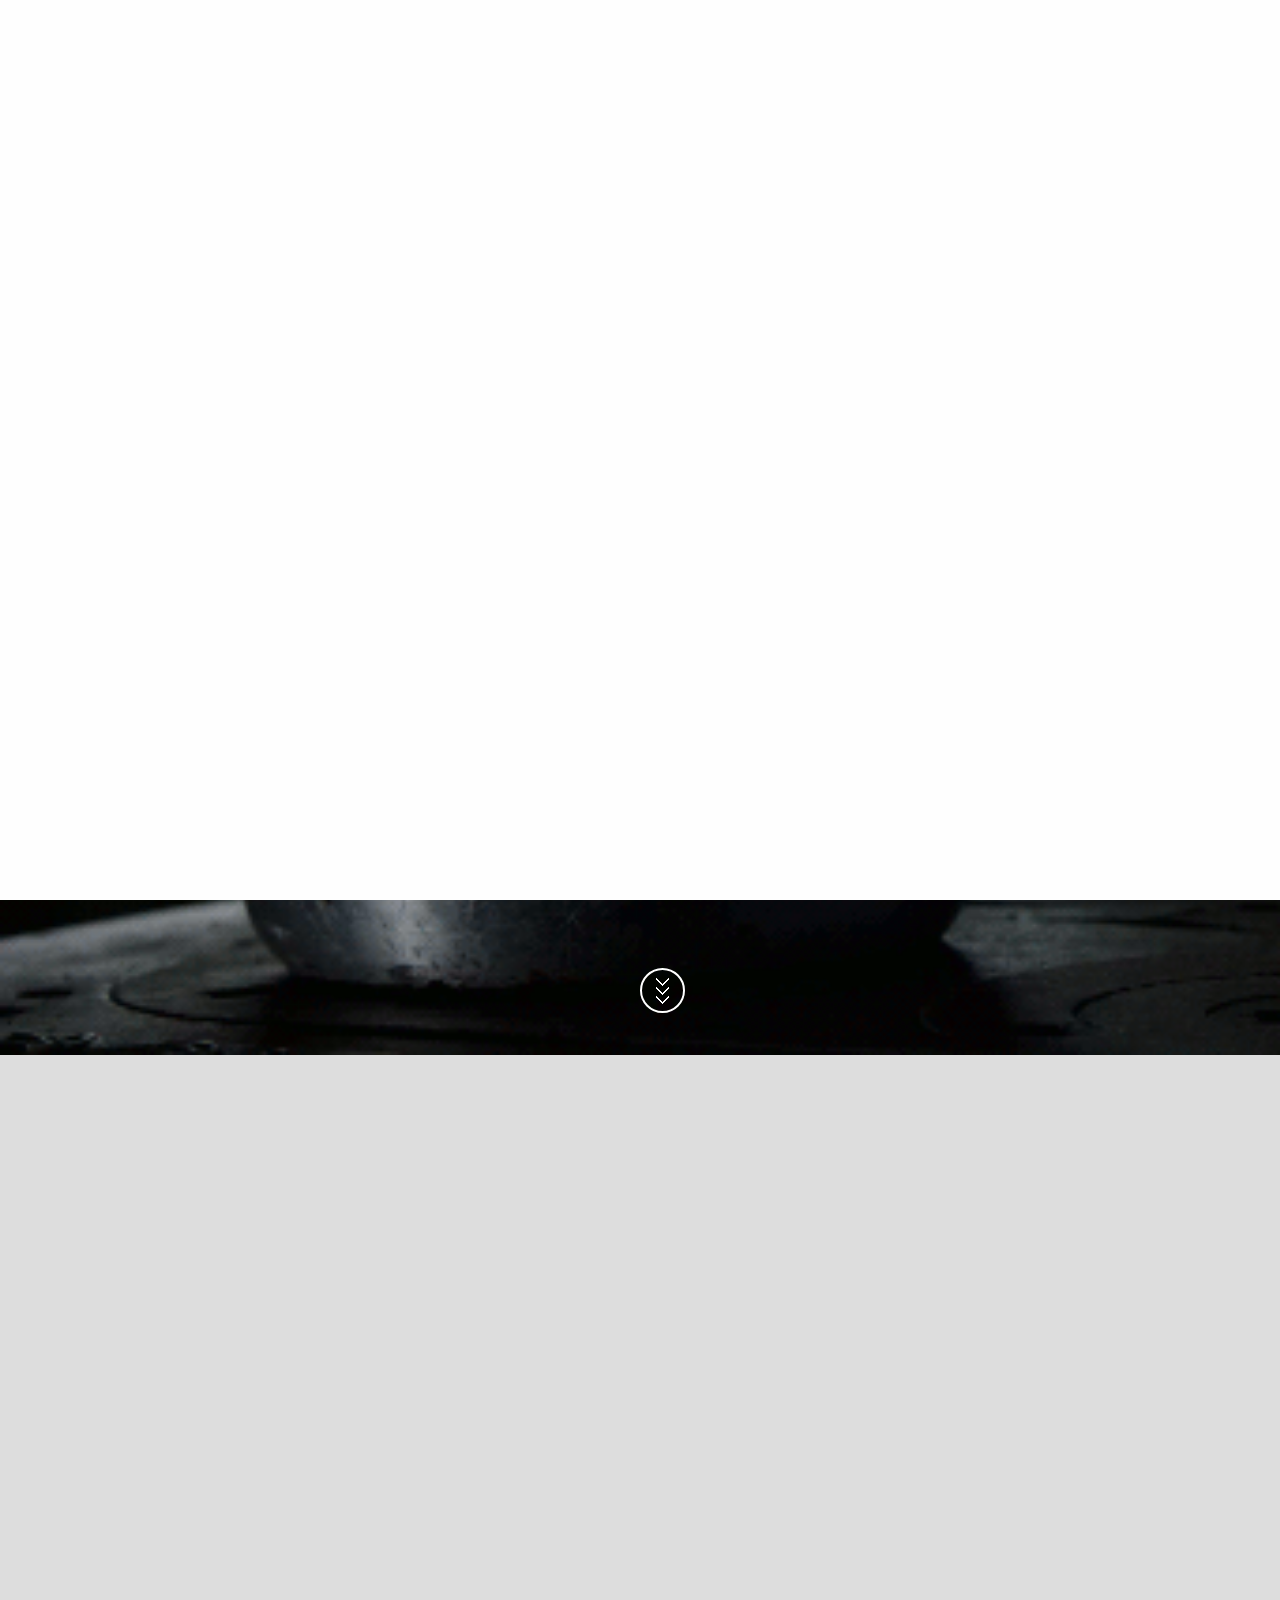
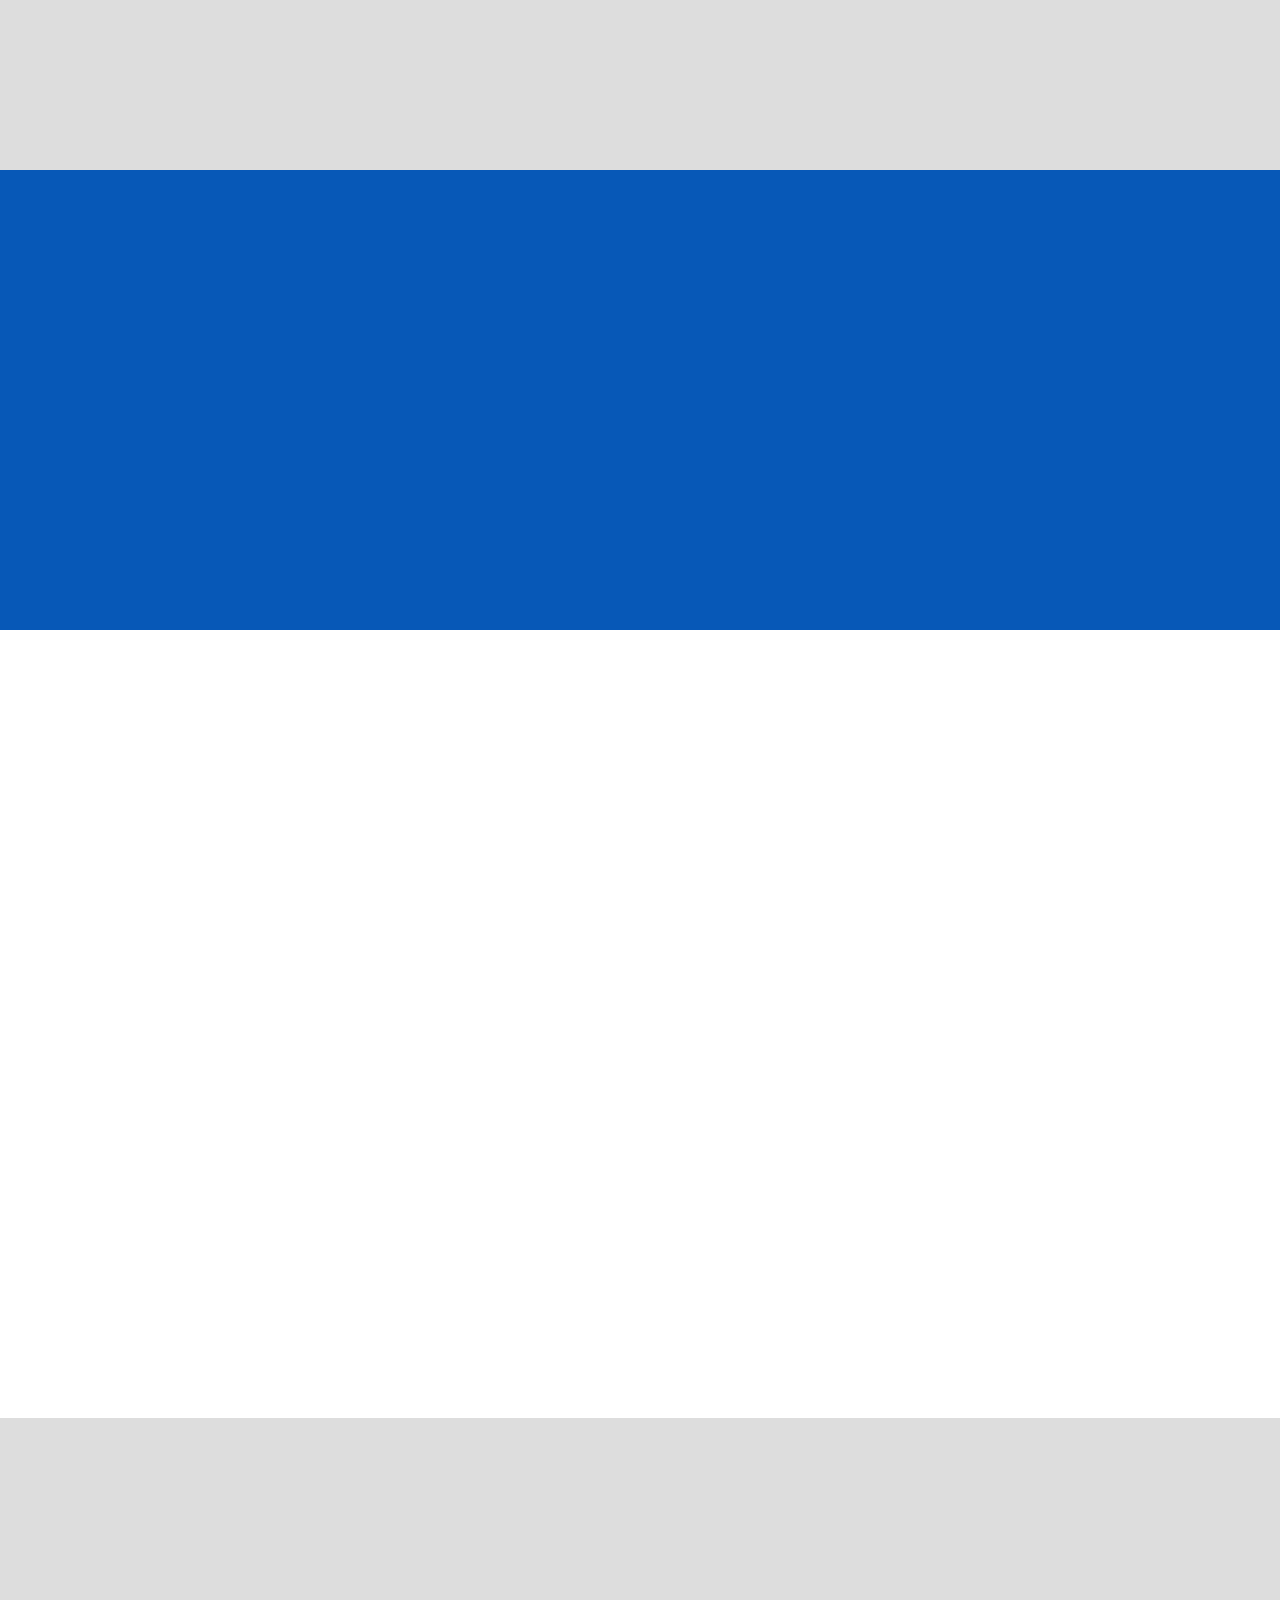
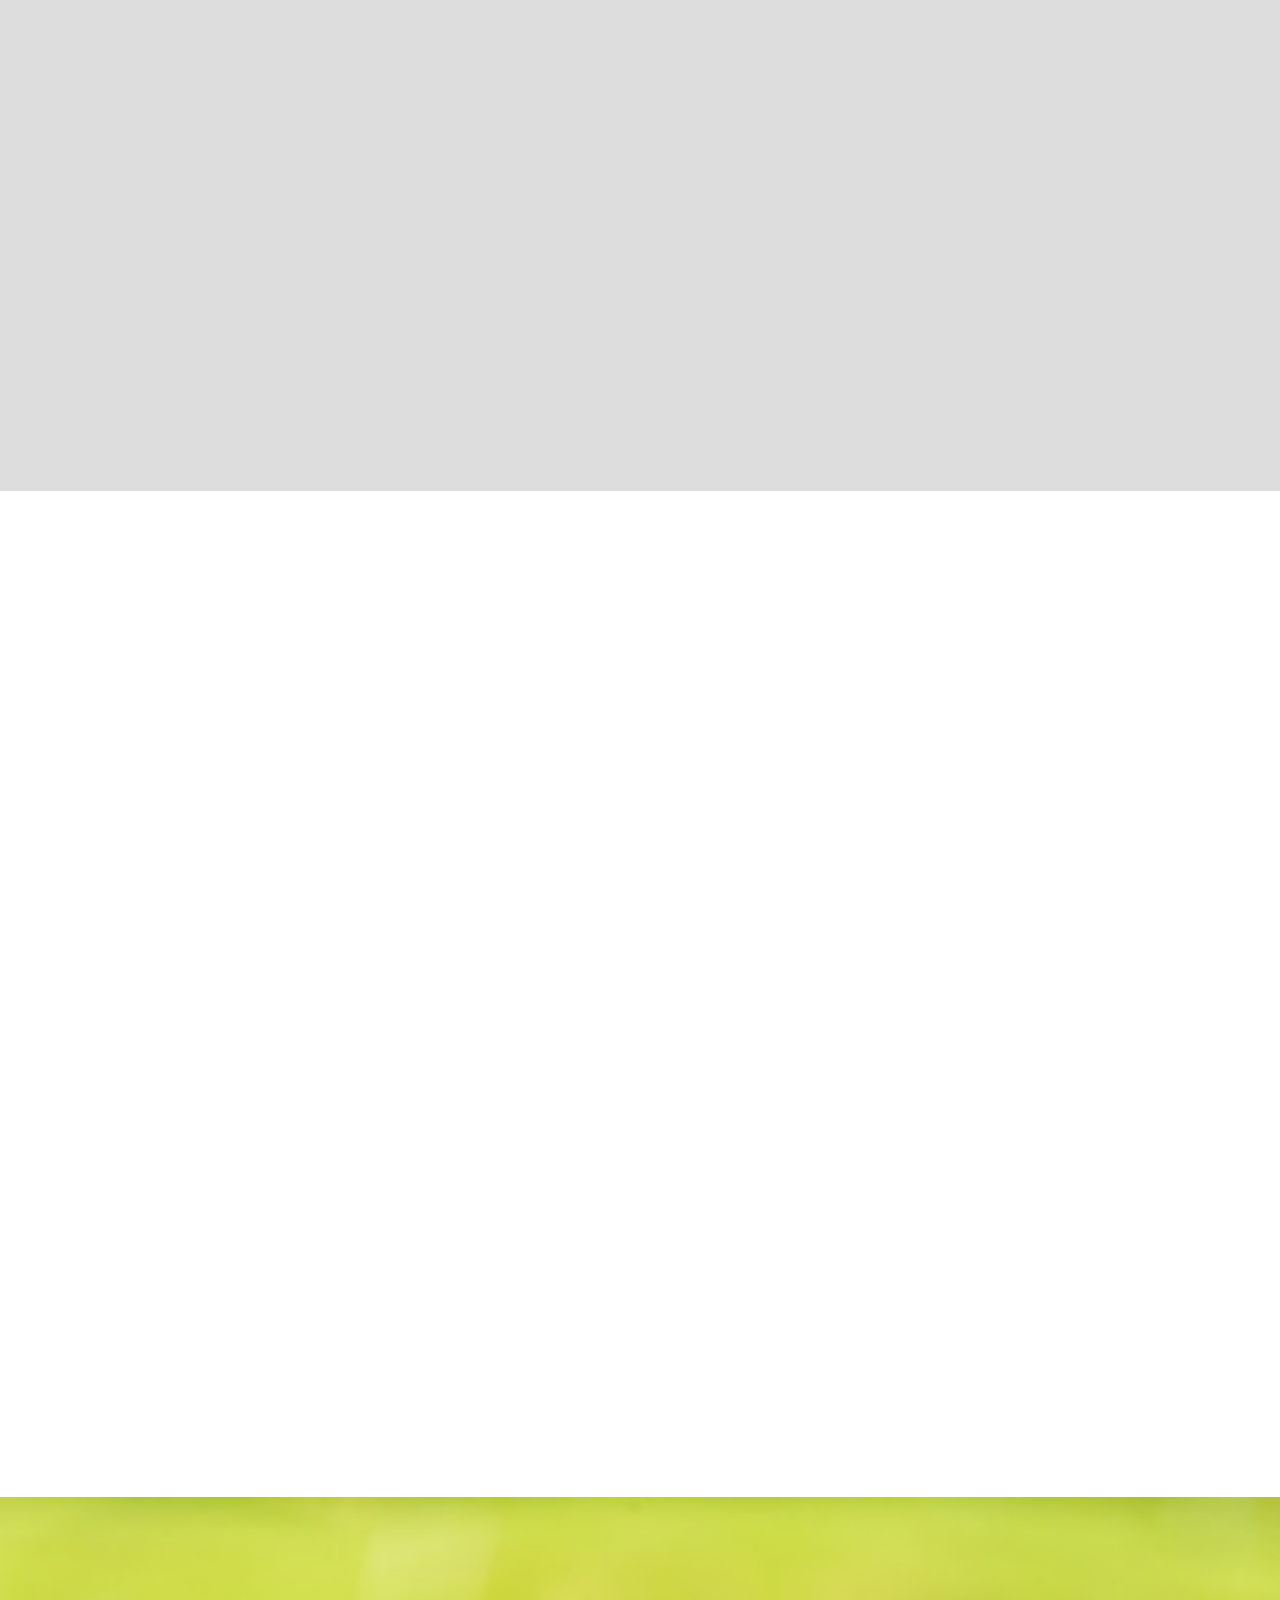
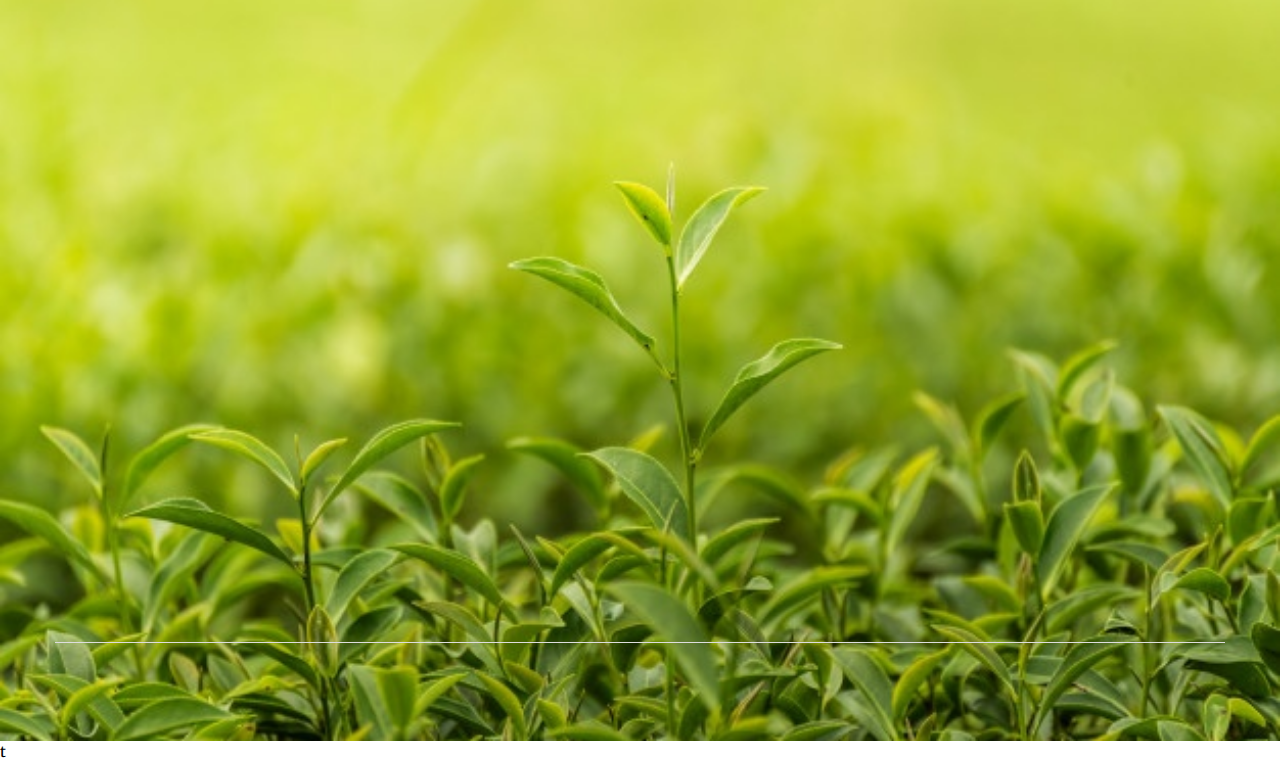
==== index.html @ e01be05b "up" ====
<!DOCTYPE HTML>
<html lang="en-US">
<head>
	<meta charset="UTF-8">
	<title>Kettly</title>
	<link rel="stylesheet" href="css/font-awesome/css/font-awesome.min.css" />
	<link href='https://fonts.googleapis.com/css?family=Merriweather:400,300,700,300italic' rel='stylesheet' type='text/css'>
	<link rel="stylesheet" href="css/bootstrap/bootstrap.min.css" />
	<link rel="stylesheet" href="css/animat/animate.min.css" />
	<link rel="stylesheet" href="css/fancybox/jquery.fancybox.css" />
	<link rel="stylesheet" href="css/nivo-lightbox/nivo-lightbox.css" />
	<link rel="stylesheet" href="css/themes/default/default.css" />
	<link rel="stylesheet" href="css/owl-carousel/owl.carousel.css" />
	<link rel="stylesheet" href="css/owl-carousel/owl.theme.css" />
	<link rel="stylesheet" href="css/owl-carousel/owl.transitions.css">
	
	<link rel="stylesheet" href="css/style.css" />
	<link rel="stylesheet" href="css/responsive.css" />
</head>
<body>


	<div class='preloader'><div class='loaded'>&nbsp;</div></div>
	<header id="home" class="header">
		<div class="main_menu_bg navbar-fixed-top wow slideInDown" data-wow-duration="1s">
			<div class="container">
				<div class="row">
					<div class="nave_menu">
					<nav class="navbar navbar-default">
					  <div class="container-fluid">
						<!-- Brand and toggle get grouped for better mobile display -->
						<div class="navbar-header">
						  <button type="button" class="navbar-toggle collapsed" data-toggle="collapse" data-target="#bs-example-navbar-collapse-1" aria-expanded="false">
							<span class="sr-only">Toggle navigation</span>
							<span class="icon-bar"></span>
							<span class="icon-bar"></span>
							<span class="icon-bar"></span>
						  </button>
						  
						</div>

						<!-- Collect the nav links, forms, and other content for toggling -->
						<div class="collapse navbar-collapse" id="bs-example-navbar-collapse-1">
						   
						  <ul class="nav navbar-nav navbar-right">
							<li class="active"><a href="#home">HOME</a></li>
							<li><a href="#features">ABOUT US</a></li>
							<li><a href="#special">QUALITY</a></li>
							<li><a href="#abouts">MEDIA</a></li>
							<li><a href="#footer">BRANCHES</a></li>
							<li><a href="#abouts">FRANCHISES</a></li>
							<li><a href="#footer">CONTACT US</a></li>
							
						  </ul>
						</div><!-- /.navbar-collapse -->
					  </div><!-- /.container-fluid -->
					</nav>
					</div>	
				</div><!--End of row -->
				
			</div><!--End of container -->
			
		</div>
	</header> <!--End of header -->
	<div id="feedback">
		<a href="marathi.html">मराठी वेबसाइट</a>
	</div>
	<section id="banner" class="banner">
		<div class="banner-logo">
				<img src="Kettly Logo Marathi-01.png" height="350px" width="400px" alt="" />
		</div>
		<div class="container">
			<div class="row">
				<div class="main_banner_area text-center">
					<div class="col-md-5 col-sm-5 col-md-offset-7 col-sm-offset-7">
						<div class="single_banner_text wow zoomIn" data-wow-duration="1s">
							
							<p>"A sip from the world"</p>
							
							<div class="separetor"></div>
						</div>
					</div>
					
					
					<div class="scrolldown">
						<a href="#special" class="scroll_btn"></a>
					</div>
				</div>
				
				
			</div>
		</div>
	</section><!-- End of Banner Section -->
		
	<section id="abouts" class="abouts sections">
		<div class="container">
			<div class="row">
				<div class="main_abouts">
					<div class="col-md-6 col-sm-6 col-xs-12">
						<div class="single_abouts wow slideInLeft" data-wow-duration="2s">
							<div class="head_title text-center">
								<h2>About us</h2>
								<div class="separetor"></div>
							</div>
							
							<p>Nori grape silver beet broccoli kombu beet greens fava bean potato quandong celery. Bunya nuts black-eyed pea prairie turnip leek lentil turnip greens parsnip.</p>
							<div class="signature_img text-right">
								<img src="images/signature.png" alt="" />
							</div>
						</div>
					</div>
					
					<div class="col-md-6 col-sm-6 col-xs-12">
						<div class="single_abouts wow slideInRight" data-wow-duration="2s">
							<img src="Kettly Logo Marathi-01.png" alt="" />
						</div>
					</div>
				</div>
			</div>
		</div>
	</section><!-- End of Abouts Section -->
	

	
	<section id="features" class="features sections">
		<div class="container">
			<div class="row">
				<div class="features_content text-center">
					<div class="col-md-4">
						<div class="sinle_features wow slideInUp" data-wow-duration="1s">
							<img src="images/icon1.png" alt="" />
							<h5>Turnip greens</h5>
							<p>Lorem ipsum dolor sit amet, consectetur adipisc Pellentesque vel enim a elit viverra elementuma. Aliquam erat volutpat. </p>
						</div>
					</div>
					<div class="col-md-4">
						<div class="sinle_features wow slideInUp" data-wow-duration="1.5s">
							<img src="images/icon1.png" alt="" />
							<h5>Turnip greens</h5>
							<p>Lorem ipsum dolor sit amet, consectetur adipisc Pellentesque vel enim a elit viverra elementuma. Aliquam erat volutpat. </p>
						</div>
					</div>
					<div class="col-md-4">
						<div class="sinle_features wow slideInUp" data-wow-duration="2s">
							<img src="images/icon1.png" alt="" />
							<h5>Turnip greens</h5>
							<p>Lorem ipsum dolor sit amet, consectetur adipisc Pellentesque vel enim a elit viverra elementuma. Aliquam erat volutpat. </p>
						</div>
					</div>
				</div>
			</div>
		</div>
	</section><!-- End of Abouts Section -->	
	
	<section id="special" class="special sections">
		<div class="container">
			<div class="row">
				<div class="head_title text-center wow slideInLeft" data-wow-duration="1.5s">
					<h2>This month specials</h2>
					<div class="separetor"></div>
				</div>
				<div class="main_special text-center wow slideInUp" data-wow-duration="3s">
					
					<div class="col-md-2 col-sm-3 col-xs-6 single_special">
						<div class="single_special_img">
							<img src="images/s1.png" alt="" />
							<div class="single_special_overlay text-center">
								<h3>Greens fava</h3>
								<div class="overlay_separetor"></div>
								<p>Lorem ipsum dolor sit Pellentesque vel enim a</p>
								<p>17$</p>
							</div>
						</div>
					</div>
					<div class="col-md-2 col-sm-3 col-xs-6 single_special">
						<div class="single_special_img">
							<img src="images/p2.jpg" alt="" />
							<div class="single_special_overlay text-center">
								<h3>Greens fava</h3>
								<div class="overlay_separetor"></div>
								<p>Lorem ipsum dolor sit Pellentesque vel enim a</p>
								<p>17$</p>
							</div>							
						</div>
					</div>
					<div class="col-md-2 col-sm-3 col-xs-6 single_special">
						<div class="single_special_img">
							<img src="images/p3.jpg" alt="" />
							<div class="single_special_overlay text-center">
								<h3>Greens fava</h3>
								<div class="overlay_separetor"></div>
								<p>Lorem ipsum dolor sit Pellentesque vel enim a</p>
								<p>17$</p>
							</div>							
						</div>
					</div>
					<div class="col-md-2 col-sm-3 col-xs-6 single_special">
						<div class="single_special_img">
							<img src="images/p4.jpg" alt="" />
							<div class="single_special_overlay text-center">
								<h3>Greens fava</h3>
								<div class="overlay_separetor"></div>
								<p>Lorem ipsum dolor sit Pellentesque vel enim a</p>
								<p>17$</p>
							</div>							
						</div>
					</div>
					<div class="col-md-2 col-sm-3 col-xs-6 single_special">
						<div class="single_special_img">
							<img src="images/p5.jpg" alt="" />
							<div class="single_special_overlay text-center">
								<h3>Greens fava</h3>
								<div class="overlay_separetor"></div>
								<p>Lorem ipsum dolor sit Pellentesque vel enim a</p>
								<p>17$</p>
							</div>							
						</div>
					</div>
					<div class="col-md-2 col-sm-3 col-xs-6 single_special">
						<div class="single_special_img">
							<img src="images/p6.jpg" alt="" />
							<div class="single_special_overlay text-center">
								<h3>Greens fava</h3>
								<div class="overlay_separetor"></div>
								<p>Lorem ipsum dolor sit Pellentesque vel enim a</p>
								<p>17$</p>
							</div>							
						</div>
					</div>
					<div class="col-md-2 col-sm-3 col-xs-6 single_special">
						<div class="single_special_img">
							<img src="images/p6.jpg" alt="" />
							<div class="single_special_overlay text-center">
								<h3>Greens fava</h3>
								<div class="overlay_separetor"></div>
								<p>Lorem ipsum dolor sit Pellentesque vel enim a</p>
								<p>17$</p>
							</div>							
						</div>
					</div>
					<div class="col-md-2 col-sm-3 col-xs-6 single_special">
						<div class="single_special_img">
							<img src="images/p5.jpg" alt="" />
							<div class="single_special_overlay text-center">
								<h3>Greens fava</h3>
								<div class="overlay_separetor"></div>
								<p>Lorem ipsum dolor sit Pellentesque vel enim a</p>
								<p>17$</p>
							</div>							
						</div>
					</div>
					<div class="col-md-2 col-sm-3 col-xs-6 single_special">
						<div class="single_special_img">
							<img src="images/p4.jpg" alt="" />
							<div class="single_special_overlay text-center">
								<h3>Greens fava</h3>
								<div class="overlay_separetor"></div>
								<p>Lorem ipsum dolor sit Pellentesque vel enim a</p>
								<p>17$</p>
							</div>							
						</div>
					</div>
					<div class="col-md-2 col-sm-3 col-xs-6 single_special">
						<div class="single_special_img">
							<img src="images/p3.jpg" alt="" />
							<div class="single_special_overlay text-center">
								<h3>Greens fava</h3>
								<div class="overlay_separetor"></div>
								<p>Lorem ipsum dolor sit Pellentesque vel enim a</p>
								<p>17$</p>
							</div>							
						</div>
					</div>
					<div class="col-md-2 col-sm-3 col-xs-6 single_special">
						<div class="single_special_img">
							<img src="images/p2.jpg" alt="" />
							<div class="single_special_overlay text-center">
								<h3>Greens fava</h3>
								<div class="overlay_separetor"></div>
								<p>Lorem ipsum dolor sit Pellentesque vel enim a</p>
								<p>17$</p>
							</div>							
						</div>
					</div>
					<div class="col-md-2 col-sm-3 col-xs-6 single_special">
						<div class="single_special_img">
							<img src="images/s1.png" alt="" />
							<div class="single_special_overlay text-center">
								<h3>Greens fava</h3>
								<div class="overlay_separetor"></div>
								<p>Lorem ipsum dolor sit Pellentesque vel enim a</p>
								<p>17$</p>
							</div>							
						</div>
					</div>
				</div>
			</div>
		</div>
	</section>


	
	
	<section id="abouts" class="abouts sections">
		<div class="container">
			<div class="row">
				<div class="main_abouts">
					<div class="col-md-6 col-sm-6 col-xs-12">
						<div class="single_abouts wow slideInLeft" data-wow-duration="2s">
							<div class="head_title text-center">
								<h2>About us</h2>
								<div class="separetor"></div>
							</div>
							
							<p>Nori grape silver beet broccoli kombu beet greens fava bean potato quandong celery. Bunya nuts black-eyed pea prairie turnip leek lentil turnip greens parsnip.</p>
							<div class="signature_img text-right">
								<img src="images/signature.png" alt="" />
							</div>
						</div>
					</div>
					
					<div class="col-md-6 col-sm-6 col-xs-12">
						<div class="single_abouts wow slideInRight" data-wow-duration="2s">
							<img src="images/abimg.png" alt="" />
						</div>
					</div>
				</div>
			</div>
		</div>
	</section><!-- End of Abouts Section -->
	
	<section id="menus" class="menus sections">
		<div class="container">
			<div class="row">
				<div class="main_menus">
					<div class="head_title text-center wow slideInDown" data-wow-duration="2s">
						<h2>Menu</h2>
						<div class="separetor"></div>
					</div>
					
					<div class="menus_top_menu text-center wow slideInDown" data-wow-duration="1.5s">
						<ul>
							<li class="active"><a href="">Starters</a></li>
							<li><a href="">Main Dishes</a></li>
							<li><a href="">Desserts</a></li>
							<li><a href="">Drinks</a></li>
						</ul>
					</div>
					
					<div class="col-md-6 col-sm-6 col-xs-12">
						<div class="single_menus wow slideInLeft" data-wow-duration="1.5s">
							<ul>
								<li> SMOKED RICOTTA TERRINE   ........................................................... 12$ <span> ricotta, shallots, cheddar, capers</span></li>
								<li> SMOKED RICOTTA TERRINE   ........................................................... 12$ <span> ricotta, shallots, cheddar, capers</span></li>
								<li> SMOKED RICOTTA TERRINE   ........................................................... 12$ <span> ricotta, shallots, cheddar, capers</span></li>
								<li> SMOKED RICOTTA TERRINE   ........................................................... 12$ <span> ricotta, shallots, cheddar, capers</span></li>
								<li> SMOKED RICOTTA TERRINE   ........................................................... 12$ <span> ricotta, shallots, cheddar, capers</span></li>
								<li> SMOKED RICOTTA TERRINE   ........................................................... 12$ <span> ricotta, shallots, cheddar, capers</span></li>
								<li> SMOKED RICOTTA TERRINE   ........................................................... 12$ <span> ricotta, shallots, cheddar, capers</span></li>
								
							</ul>
						</div>
					</div>
					
					<div class="col-md-6 col-sm-6 col-xs-12">
						<div class="single_menus wow slideInRight" data-wow-duration="1.5s">
							<ul>
								<li> SMOKED RICOTTA TERRINE   ........................................................... 12$ <span> ricotta, shallots, cheddar, capers</span></li>
								<li> SMOKED RICOTTA TERRINE   ........................................................... 12$ <span> ricotta, shallots, cheddar, capers</span></li>
								<li> SMOKED RICOTTA TERRINE   ........................................................... 12$ <span> ricotta, shallots, cheddar, capers</span></li>
								<li> SMOKED RICOTTA TERRINE   ........................................................... 12$ <span> ricotta, shallots, cheddar, capers</span></li>
								<li> SMOKED RICOTTA TERRINE   ........................................................... 12$ <span> ricotta, shallots, cheddar, capers</span></li>
								<li> SMOKED RICOTTA TERRINE   ........................................................... 12$ <span> ricotta, shallots, cheddar, capers</span></li>
								<li> SMOKED RICOTTA TERRINE   ........................................................... 12$ <span> ricotta, shallots, cheddar, capers</span></li>
								
							</ul>
						</div>
					</div>
				</div>
			</div>
		</div>
	</section>

	

	<!-- footer Section -->
	
	<footer id="footer" class="footer">
		<div class="container">
			<div class="row">
				
				<div class="col-sm-5 col-sm-offset-7 col-xs-10 col-xs-offset-2">
					<div class="contact_area wow slideInLeft" data-wow-duration="2s">
						<div class="head_title text-center">
							<h2>Contact</h2>
							<div class="separetor"></div>
						</div>
						
						<div class="main_contact_content@@@@@">
							<div class="row">
								<div class="col-sm-6">
									<div class="single_contact text-left">
										<h5>Veggie </h5>
										<span>3428 Magnolia Avenue</span> 
										<span>Hackettstown, NJ 07840</span>
									</div>
								</div>
								
								<div class="col-sm-6">
									<div class="single_contact text-left">
										<h5>Reservations</h5>
										<span>reservations@vegggie.com</span> 
										<span>+48 202-555-0114</span>
									</div>
								</div>
							</div>
							
							<div class="contact_form_area">
								<h3>Contact form</h3>
								<form action="#" id="formid">
									<div class="row">
										<div class="col-sm-6 col-xs-6">
											<div class="form-group">
												<input type="text" class="form-control" name="name" placeholder="first name">
											</div>
										</div>

										<div class="col-sm-6 col-xs-6">
											<div class="form-group">
												<input type="email" class="form-control" name="email" placeholder="Email">
											</div>
										</div>
									</div>
									
									<div class="row">
										<div class="col-sm-12">
											<div class="form-group">
												<textarea class="form-control" name="message" rows="3" placeholder="Message"></textarea>
											</div>
											
											
										</div>

										<div class="form_btn_area text-center">
											<a href="" class="btn">Send</a>
										</div>
									</div>
								</form>	
							</div>
							
						</div>
						
					</div>
				</div>
			</div>
			
			
			<div class="row">
				<div class="copyright_text_area">
					<div class="col-md-6 col-sm-6 col-xs-12">
						<div class="single_footer text-right wow zoomIn" data-wow-duration="2s">
							<p>Made by <i class=""></i><a href="">Socio Maniacs</a>2019. All Rights Reserved</p>
						</div>
					</div>
					<div class="col-md-6 col-sm-6 col-xs-12">
						<div class="single_footer text-right">
							
							<div class="footer_socail wow zoomIn" data-wow-duration="1.5s">
								<a href=""><i class="fa fa-facebook"></i></a>
								<a href=""><i class="fa fa-linkedin"></i></a>
							</div>
						</div>
					</div>
				</div>
			</div>
		</div>
	</footer>
	


	<!-- STRAT SCROLL TO TOP -->
	
	<div class="scrollup">
		<a href="#"><i class="fa fa-chevron-up"></i></a>
	</div>
	
	
	
	
	

	<script type="text/javascript" src="js/jquery/jquery.js"></script>
	
	<script type="text/javascript" src="js/script.js"></script>
	
	<script type="text/javascript" src="js/bootstrap/bootstrap.min.js"></script>
	
	<script type="text/javascript" src="js/fancybox/jquery.fancybox.pack.js"></script>
	
	<script type="text/javascript" src="js/nivo-lightbox/nivo-lightbox.min.js"></script>
	
	<script type="text/javascript" src="js/owl-carousel/owl.carousel.min.js"></script>
	
	
	
	<script type="text/javascript" src="js/jquery-easing/jquery.easing.1.3.js"></script>
	<script type="text/javascript" src="js/wow/wow.min.js"></script>
t
</body>
</html>
---- css/themes/default/default.css ----
/*
 * Nivo Lightbox Default Theme v1.0
 * http://dev7studios.com/nivo-lightbox
 *
 * Copyright 2013, Dev7studios
 * Free to use and abuse under the MIT license.
 * http://www.opensource.org/licenses/mit-license.php
 */
 
.nivo-lightbox-theme-default.nivo-lightbox-overlay { 
	background: #666;
	background: rgba(0,0,0,0.6); 
}
.nivo-lightbox-theme-default .nivo-lightbox-content.nivo-lightbox-loading { background: url(loading.gif) no-repeat 50% 50%; }

.nivo-lightbox-theme-default .nivo-lightbox-nav {
	top: 10%;
	width: 8%;
	height: 80%;
	text-indent: -9999px;
	background-repeat: no-repeat;
	background-position: 50% 50%;
	opacity: 0.5;
}
.nivo-lightbox-theme-default .nivo-lightbox-nav:hover { 
	opacity: 1; 
	background-color: rgba(0,0,0,0.5);
}
.nivo-lightbox-theme-default .nivo-lightbox-prev { 
	background-image: url(prev.png); 
	border-radius: 0 3px 3px 0;
}
.nivo-lightbox-theme-default .nivo-lightbox-next { 
	background-image: url(next.png); 
	border-radius: 3px 0 0 3px;
}

.nivo-lightbox-theme-default .nivo-lightbox-close {
	display: block;
	background: url(close.png) no-repeat 5px 5px;
	width: 16px;
	height: 16px;
	text-indent: -9999px;
	padding: 5px;
	opacity: 0.5;
}
.nivo-lightbox-theme-default .nivo-lightbox-close:hover { opacity: 1; }

.nivo-lightbox-theme-default .nivo-lightbox-title-wrap { bottom: -7%; }
.nivo-lightbox-theme-default .nivo-lightbox-title {
	font: 14px/20px 'Helvetica Neue', Helvetica, Arial, sans-serif;
	font-style: normal;
	font-weight: normal;
	background: #000;
	color: #fff;
	padding: 7px 15px;
	border-radius: 30px;
}

.nivo-lightbox-theme-default .nivo-lightbox-image img {
	background: #fff;
	-webkit-box-shadow: 0px 1px 1px rgba(0,0,0,0.4);
	   -moz-box-shadow: 0px 1px 1px rgba(0,0,0,0.4);
	        box-shadow: 0px 1px 1px rgba(0,0,0,0.4);
}
.nivo-lightbox-theme-default .nivo-lightbox-ajax,
.nivo-lightbox-theme-default .nivo-lightbox-inline {
	background: #fff;
	padding: 40px;
	-webkit-box-shadow: 0px 1px 1px rgba(0,0,0,0.4);
	   -moz-box-shadow: 0px 1px 1px rgba(0,0,0,0.4);
	        box-shadow: 0px 1px 1px rgba(0,0,0,0.4);
}

@media (-webkit-min-device-pixel-ratio: 1.3),
       (-o-min-device-pixel-ratio: 2.6/2),
       (min--moz-device-pixel-ratio: 1.3),
       (min-device-pixel-ratio: 1.3),
       (min-resolution: 1.3dppx) {

	.nivo-lightbox-theme-default .nivo-lightbox-content.nivo-lightbox-loading { 
		background-image: url(loading@2x.gif); 
		background-size: 32px 32px;
	}
	.nivo-lightbox-theme-default .nivo-lightbox-prev { 
		background-image: url(prev@2x.png); 
		background-size: 48px 48px;
	}
	.nivo-lightbox-theme-default .nivo-lightbox-next { 
		background-image: url(next@2x.png); 
		background-size: 48px 48px;
	}
	.nivo-lightbox-theme-default .nivo-lightbox-close { 
		background-image: url(close@2x.png); 
		background-size: 16px 16px;
	}
	
}
---- css/style.css ----
/*
Author: Bootstrapthemes
Author URI: http://bootstrapthemes.co
*/
/* ==========================================================================
   Author's custom styles
   ========================================================================== */



body {
	color: #000000;
	-webkit-font-smoothing: antialiased;
	width: 100%;
	font-size:15px;
	font-family: 'Merriweather', serif;	
	
}


/*==========================================
PRE LOADER 
==========================================*/

.preloader {
    position: fixed;
    top: 0;
    left: 0;
    right: 0;
    bottom: 0;
    background-color: #fefefe;
    z-index: 99999;
    height: 100%;
    width: 100%;
    overflow: hidden !important;
}

.loaded {
    width: 60px;
    height: 60px;
    position: absolute;
    left: 50%;
    top: 50%;
    background-image: url(../images/preloading.gif);
    background-repeat: no-repeat;
    background-position: center;
    -moz-background-size: cover;
    background-size: cover;
    margin: -20px 0 0 -20px;
}
.top-margin {
	margin-top: 96px;
}
.bottom-margin {
	margin-bottom: 96px;
}
img{max-width:100%;}
textarea,
input[type="text"],
input[type="password"],
input[type="datetime"],
input[type="datetime-local"],
input[type="date"],
input[type="month"],
input[type="time"],
input[type="week"],
input[type="number"],
input[type="email"],
input[type="url"],
input[type="search"],
input[type="tel"],
input[type="color"],
.uneditable-input {
  outline: none;
}
.form-control {
	border: 0px solid transparent;
	font-size: 16px;
	font-family: 'Merriweather', serif;	
	height: 45px;
	border-bottom:1px solid #ddd;
	background-color: rgba(255, 255, 255, 0);
	border-radius:0;
	-webkit-box-shadow:0;
	box-shadow:inset 0 0px 0px rgba(0,0,0,0.075);
}
.form-control:focus {
	border-color: #f9ce12;
	outline: 0;
	-webkit-box-shadow: none;
	box-shadow: none;
}
p {
	font: normal 16px "Myriad Pro", arial, sans-serif;
}

h1,h2,h3,h4,h5,h6 { color: #767676;}

h1 {
	font-size: 48px;
	line-height: 50px;
	font-weight: 600;
	font-family: 'Merriweather', serif;
	text-transform: uppercase;
}

h2 {
	font-size: 40px;
	line-height: 38px;
	font-weight: 600;
	font-family: 'Merriweather', serif;
	margin: 0;
}

h3 {
	font-size: 30px;
	line-height: 32px;
	font-weight: 600;
	font-family: "Myriad Pro" , sans-serif;
	text-transform: uppercase;
	margin: 0;
}


h4 {
	font-size: 24px;
	line-height: 26px;
	font-weight: 600;
	font-family: "Myriad Pro" , sans-serif;
	text-transform: uppercase;
	}

h5 {
	font-size: 20px;
	line-height: 22px;
	font-weight: 600;
	font-family: "Myriad Pro" , sans-serif;
	text-transform: uppercase;
	margin: 0;
	text-decoration: none;
}

h6 {
	font-size: 18px;
	line-height: 20px;
	font-weight: 600;
	font-family: "Myriad Pro" , sans-serif;
	text-transform: uppercase;
	margin: 0;
	text-decoration: none;
}
ul{
	margin:0;
	padding:0;
	list-style:none;
}

a:hover{
	text-decoration:none;
}
.btn {
	border: 1px solid #3c3c3c;
	display: inline-block;
	min-width: 100px;
	padding: .9em;
	height: 50px;
	text-align: center;
	color: #3c3c3c;
	font-style: normal;
	letter-spacing: 1px;
	margin: 0;
	font-size: 16px;
	font-weight: 300;
	border-radius:0;
	margin-top:30px;
}
.btn:hover {
	background-color: transparent;
	color: #000;
	text-decoration: none;
}

.pink-btn {
	background: #e0356e;
	border: none;
	margin-left: 10px;
}

.pink-btn:hover {

	background-color: #f79b23;
	color: #fff;
	text-decoration: none;
}
.sections {
    padding-top: 80px;
    padding-bottom: 80px;
    position: relative;
    overflow: hidden;
	
}
.separetor{
	background:url(../images/spr.png) no-repeat center center;
	overflow:hidden;
	padding:20px 0px 30px 0px;
}
.scrolldown {
	padding-top: 24px;
}

.banner .scroll_btn {
	background: url(../images/scroll.gif) 50% 50% no-repeat rgba(215, 181 ,94, 0);
	border: 2px solid #fff;
	border-radius: 50%;
	-moz-border-radius: 50%;
	-webkit-border-radius: 50%;
	display: block;
	height: 45px;
	margin: 42px auto;
	-webkit-transition: all 500ms ease-in-out 0s;
	-moz-transition: all 500ms ease-in-out 0s;
	-ms-transition: all 500ms ease-in-out 0s;
	-0-transition: all 500ms ease-in-out 0s;
	transition: all 500ms ease-in-out 0s;
	width: 45px;
	position:absolute;
	left:50%;
	bottom:0;
}

.banner .scroll_btn:hover {
	background: url(../images/scroll.gif) 50% 50% no-repeat #f3c30f;
	opacity: .85;
	-moz-opacity: .85;
	-o-opacity: .85;
	-webkit-opacity: .85;
	transform: scale(1.1);
	-webkit-transform: scale(1.1);
	-moz-transform: scale(1.1);
	-o-transform: scale(1.1);

}



/* navbar section */
.menu-scroll {
    padding-top: 0px;
    padding-bottom: 0px;
    position: fixed;
    top: 0; 
	left: 0; 
	right: 0; 
	z-index: 300;
    box-shadow: 0 6px 12px rgba(0, 0, 0, .175);
    -webkit-box-shadow: 0 6px 12px rgba(0, 0, 0, .175);
    background-color: #fff;
	height:80px;
	
}
.main_menu_bg{
	margin-top:0px;
	background-color: rgba(0, 0, 0, 0.76)
}
.main_menu_bg .navbar-default {
    background-color: transparent; 
    border-color: transparent; 
	transition:.6s;
}
.container-fluid {
    margin-top: 20px;
}
.navbar-default .navbar-nav>li>a:hover, .navbar-default .navbar-nav>li>a:focus{
	color:#3c3c3c;
}
.main_menu_bg .navbar {
    margin-bottom:0px;
}
.main_menu_bg .navbar-default .navbar-nav>.active>a{
	border:1px solid transparent;
}
.main_menu_bg .navbar-default .navbar-nav>.active>a, .navbar-default .navbar-nav>.active>a:hover, .navbar-default .navbar-nav>.active>a:focus{
	color:#3c3c3c;
	background-color:transparent;
	border:1px solid #666;
	text-transform:uppercase;
}

.main_menu_bg .navbar-nav>li>a{
	padding-top:10px;
	padding-bottom:10px;
	font-size: 80%;
	color: rgb(255, 255, 255);
	
}

.main_menu_bg .navbar-default .navbar-nav>.active>a, .navbar-default .navbar-nav>.active>a:hover, .navbar-default .navbar-nav>.active>a:focus {
    color: #2844e4;
    background-color: transparent;
    border: 1px solid rgb(255, 255, 255);
    text-transform: uppercase;
}
.main_menu_bg .navbar-default .navbar-nav>.active>a {
    border: 1px solid transparent;
}

/* Banner section */

.banner{
	background:url(ketly.gif) no-repeat;
	position:relative;
	background-size:cover;
	color: rgb(255, 255, 255) !important;
}
.banner p {
color: rgb(255, 255, 255) !important ;
}
.main_banner_area{
	padding:300px 0px;
	overflow:hidden;
}

.single_banner_text p{
	font-size:40px;
	color:#3c3c3c;
}




/* features section */
.features{
	background:#0758b7;
}

.sinle_features{
	margin:50px 0px;
}

.sinle_features img{
	margin-bottom:25px;
}
.sinle_features h5{
	margin-bottom:20px;
	color:#ffffff;
	font-weight:700;
	font-size:18px;
}
.sinle_features p{
	color:#ffffff;
	font-weight:300;
	font-size:16px;
}

/* Special Section */
.special{}

.main_special{
    padding-bottom: 100px;
    overflow: hidden;	
}

.single_special{
	padding:0;
	
}
.single_special_img{
	position:relative;
}
.single_special_img:hover .single_special_overlay{
	opacity:1;
}

.single_special_overlay{
	background:rgba(221, 221, 221, 0.8);
	padding:20px 10px;
	position:absolute;
	top:0;
	left:0;
	width:100%;
	height:100%;
	transition:.6s;
	opacity:0;
}
.overlay_separetor {
    border-bottom: 2px solid #666;
    padding-bottom: 10px;
    width: 50%;
    margin: 0 auto;
}
.single_special_overlay h3{
	color:#666;
	font-size:18px;
}
.single_special_overlay p{
	color:#666;
	font-size:16px;
	font-weight:300;
	margin-top:20px;
}


/* Abouts Section */
.head_title{
	padding-bottom:50px;
}
.abouts{
	background:#ddd;
}

.single_abouts p{
	font-size:30px;
	font-weight:300;
	text-align:center;
	font-family: 'Merriweather', serif;
}
.signature_img{}


/* Menus Section */
.main_menus{
	overflow:hidden;
}
.menus_top_menu{
	margin-bottom:50px;
}
.menus_top_menu li{
	display:inline-block;
}
.menus_top_menu a{
	border:1px solid transparent;
	color:#3c3c3c;
	padding:5px 10px;
	display:block;
	transition:.6s;
}
.menus_top_menu a:hover{
	border:1px solid #b1b1b1;
	color:#000;
	padding:5px 10px;
	display:block;	
}

.single_menus{
	padding-bottom:60px;
}
.single_menus ul li{
	margin-bottom: 35px;
	font-size:18px;
	font-weight:300;
}
.single_menus ul li span{
	font-size:14px;
	font-style:italic;
	font-weight:300;
	display:block;
}


/* Contact Section */

.main_contact_content{
	
}
.single_contact{
    margin-bottom: 80px;
	margin-left:10px;
}
.single_contact h5{
	margin-bottom:10px;
}
.single_contact span{
	display:block;
}

.contact_form_area ::placeholder{
	color: rgb(252, 252, 252) !important;
}

.contact_form_area h3{
	font-size:18px;
	text-transform:uppercase;
	padding:12px;
	margin-bottom:20px;
	color: #fff;
}
.form_btn_area{
	color: #fff;
	
}
.form_btn_area text-center {
	color: #fff !important;
}
.btn {
    border: 1px solid #ffffff !important;
    display: inline-block;
    min-width: 100px;
    padding: .9em;
    height: 50px;
    text-align: center;
    color: #ffffff !important;
    font-style: normal;
    letter-spacing: 1px;
    margin: 0;
    font-size: 16px;
    font-weight: 300;
    border-radius: 0;
    margin-top: 30px;
}
.main_contact_content {
	color: #fff !important;
}

/* footer section */
.footer{
	background:url(leaf-green-tea-farm-morning_39704-2407.jpg) no-repeat center top;
	background-size:cover;
	padding-top:80px;
	color: 
}

.copyright_text_area{
    display: block;
    padding: 40px 0px 20px 0px;
    overflow: hidden;
    width: 100%;
    border-top: 1px solid #ddd;
    margin-top: 60px;
}
.single_footer p{
	padding:5px;
}
.single_footer p i{
	color:#ff0000;
	padding:0px 10px;
}
.single_footer p a {
	color:rgb(255, 255, 255);
	padding:0px 10px;
}

.single_footer .footer_socail a{
	border:1px solid rgb(255, 255, 255);
	padding:5px;
	font-size:20px;
	width:30px;
	height:30px;
	display:inline-block;
	color:rgb(255, 255, 255);
	line-height:20px;
	text-align:center;
}
.single_footer .footer_socail a:hover{
	color:#ffffff;
	border-color:#ffffff;
	
}


/* scrollup */

.scrollup{
	width: 30px;
	height: 30px;
	border-radius: 15px;
	opacity: .3;
	position: fixed;
	bottom: 20px;
	right: 25px;
	color: #fff;
	cursor: pointer;
	background-color: #000;
	z-index: 1000;
	transition: opacity .5s, background-color .5s;
	-moz-transition: opacity .5s, background-color .5s;
	-webkit-transition: opacity .5s, background-color .5s;
}

.scrollup:hover {
	background: #000;
	opacity: 1;
}

.scrollup i {
	font-size: 13px;
	position: absolute;
	opacity: 1;
	color: #fff;
	left: 50%;
	top: 50%;
	margin-top: -7px;
	margin-left: -6px;
	text-decoration: none;

}
#feedback {
	height: 0px;
	width: 85px;
	position: fixed;
	right: 0;
	top: 50%;
	z-index: 1000;
	transform: rotate(-90deg);
	-webkit-transform: rotate(-90deg);
	-moz-transform: rotate(-90deg);
	-o-transform: rotate(-90deg);
	filter: progid:DXImageTransform.Microsoft.BasicImage(rotation=3);
}
#feedback a {
	display: block;
	background:rgb(60, 57, 236);
	height: 52px;
	padding-top: 10px;
	width: 155px;
	text-align: center;
	color: #fff;
	font-family: Arial, sans-serif;
	font-size: 14px;
	font-weight: bold;
	text-decoration: none;
}
#feedback a:hover {
	background:#00495d;
}
---- css/responsive.css ----
/* responsive css*/

@media (min-width:992px) and (max-width:1199px) {



	
	
	
}

/* Tabe Screen Media */

@media (min-width: 769px) and (max-width: 991px){


.sinle_features {
    padding: 50px 0px;
	width: 60%;
	margin:0 auto;
}

	
	
}

/* Mobile Phone Screen Media */

@media (max-width: 768px){
	
.single_special_img img{
	width:100%;
}

.single_contact{
	text-align:center;
	color:#3c3c3c;
}
.contact_form_area{
	color:#3c3c3c;
}
.contact_form_area h3{
	text-align:center;
	margin-bottom:0;
	color:#3c3c3c;
}
.form-control {
    border: 0px solid transparent;
    font-size: 16px;
    font-family: 'Merriweather', serif;
    height: 45px;
    border-bottom: 1px solid #ddd;
    background-color: rgba(255, 255, 255, 0);
    border-radius: 0;
    -webkit-box-shadow: 0;
    box-shadow: inset 0 0px 0px rgba(0,0,0,0.075);
}


.single_contact {
    margin-bottom: 40px;
    margin-left: 10px;
}
.single_contact h5{
	color:#3c3c3c;
}

.single_footer{
	text-align:center;
}

		
}

/* Mobile Phone Screen Media */

@media screen (min-width: 320px) and (max-width: 480px){
	

.main_contact_content .form-control {
    height: 45px;
	display:inline-block;
}


		
}
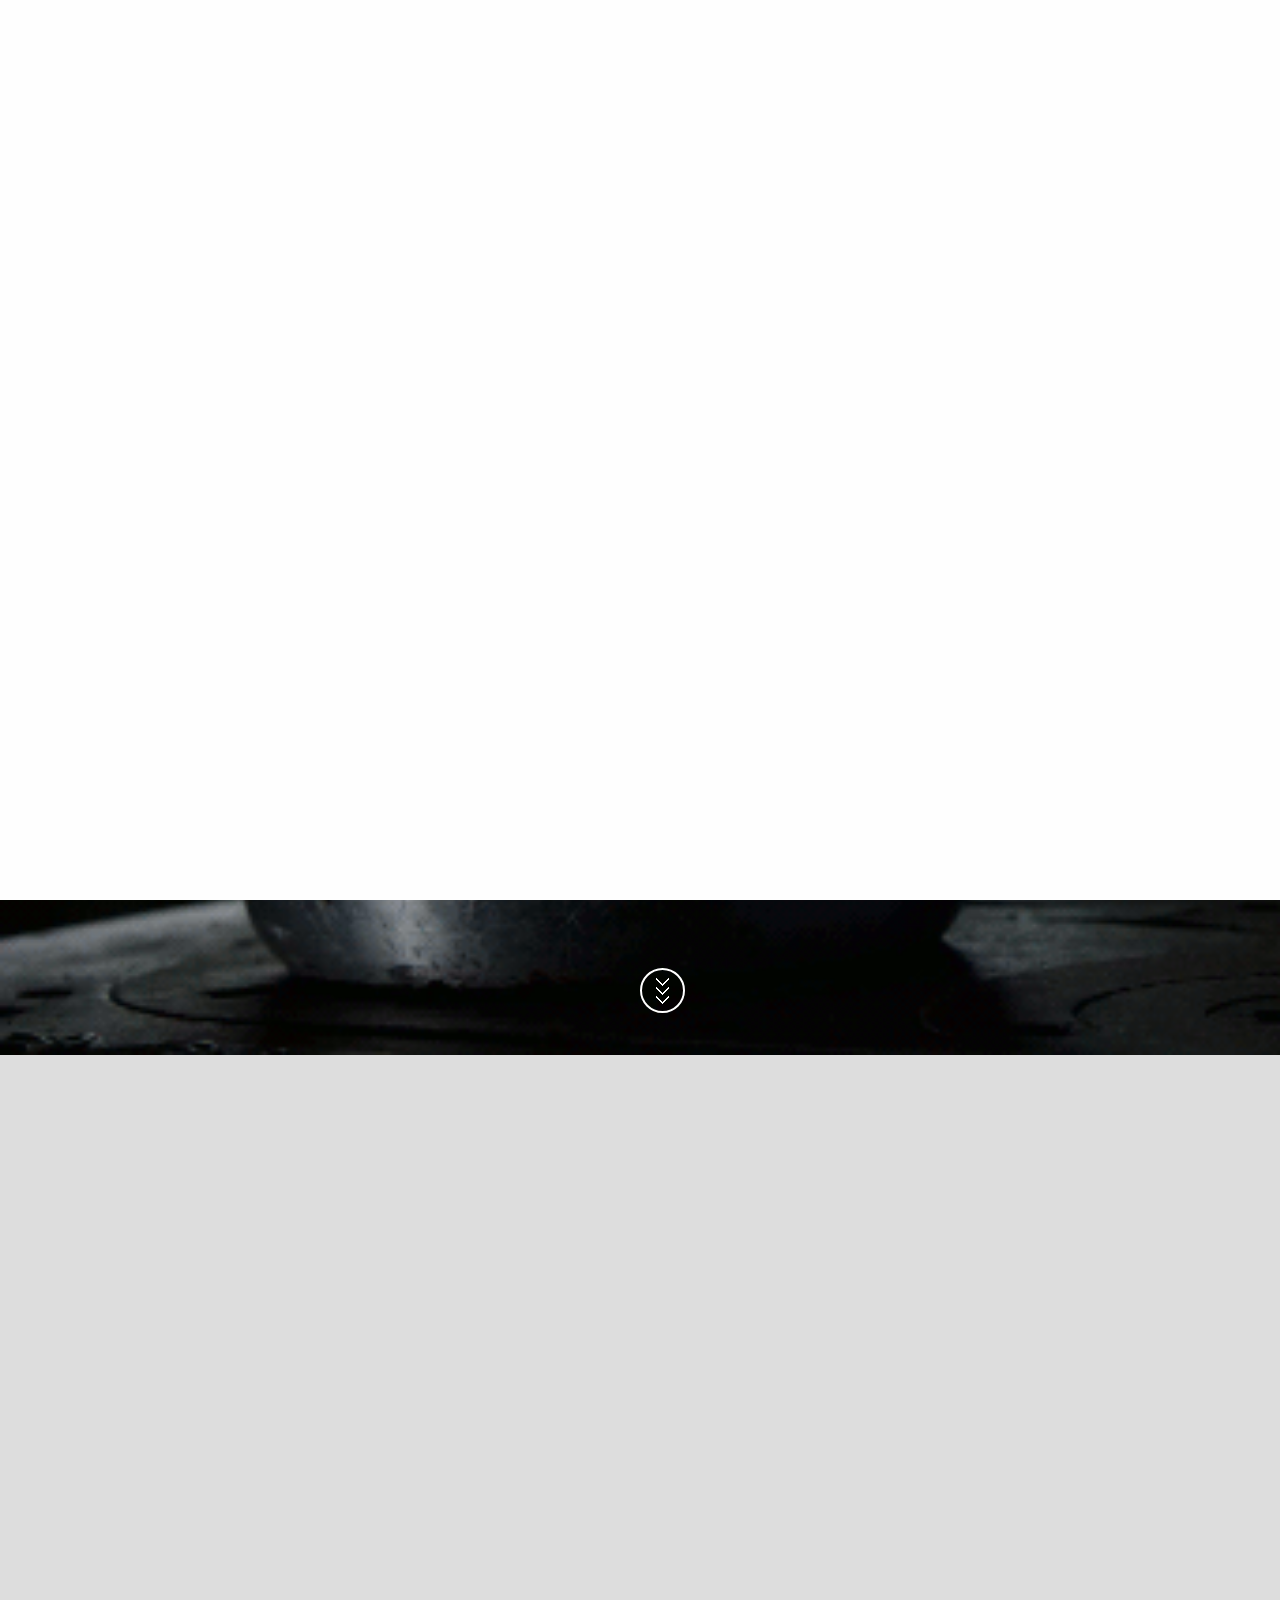
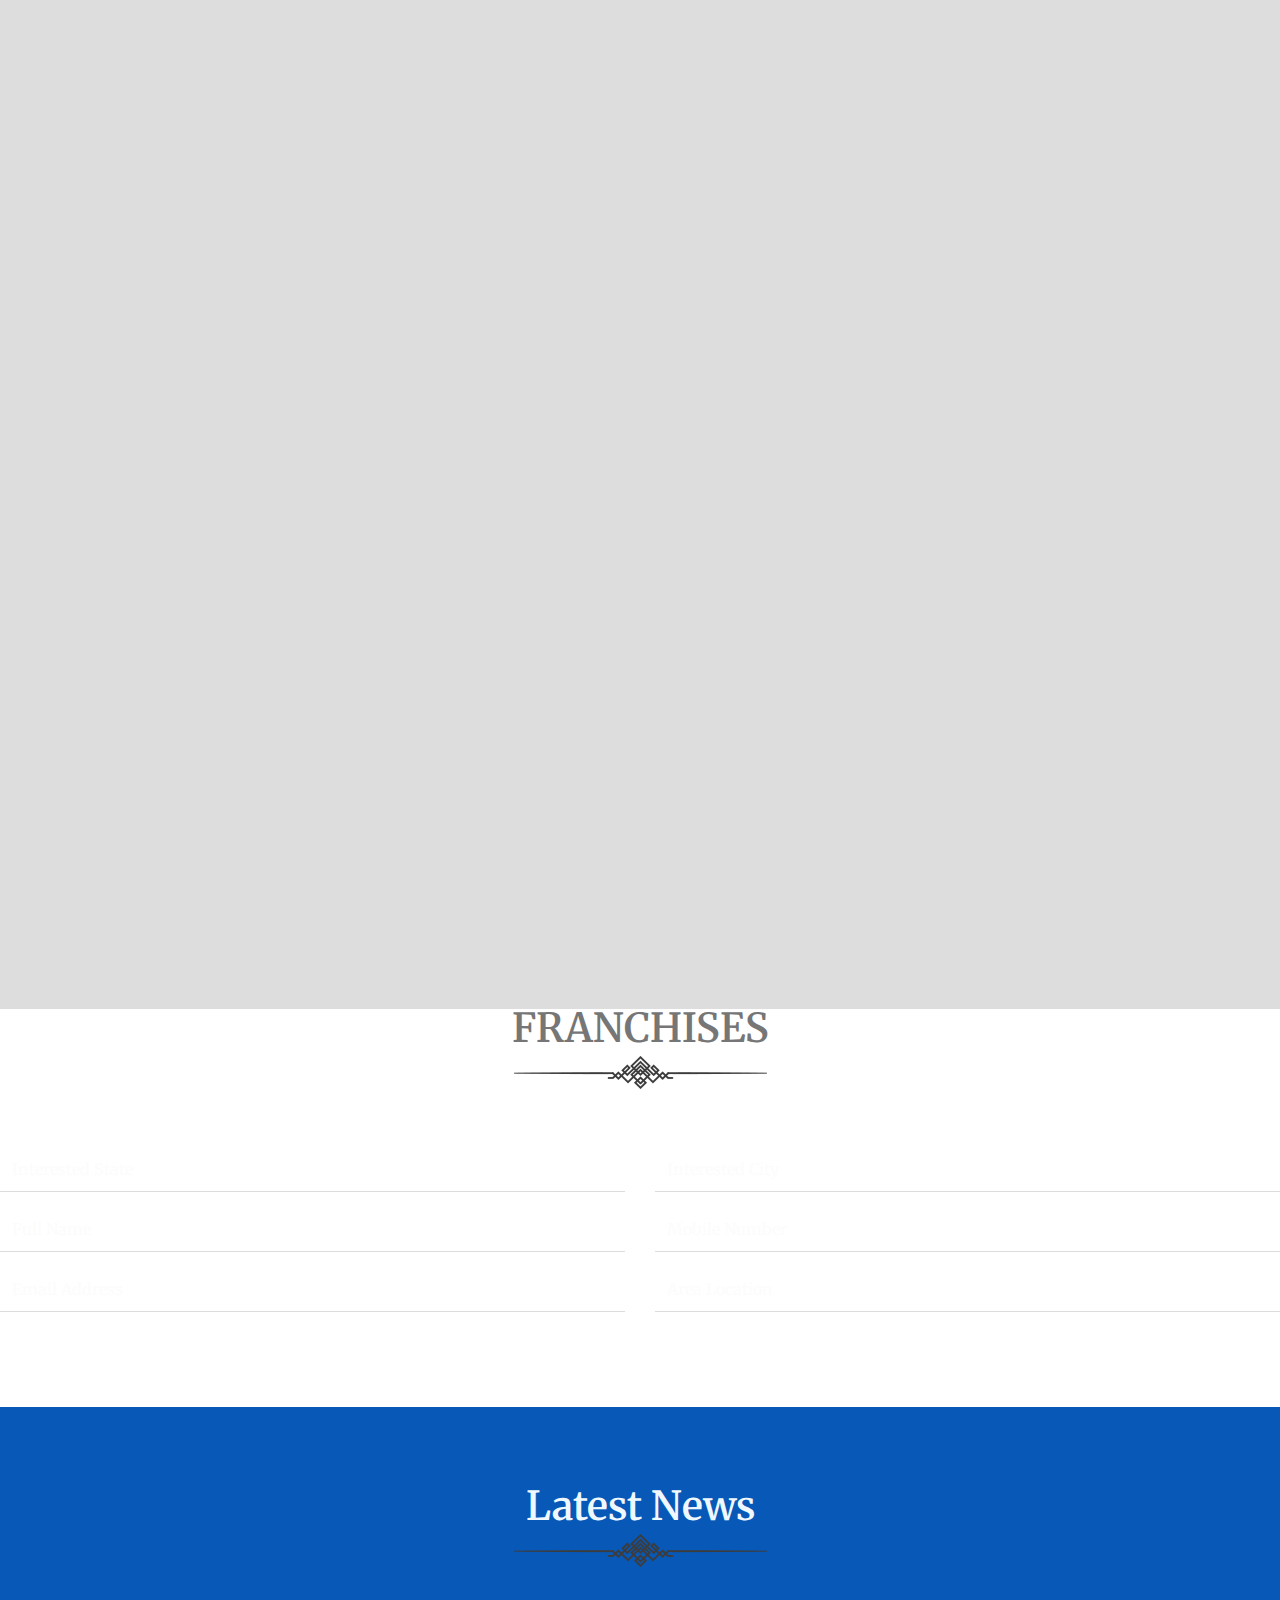
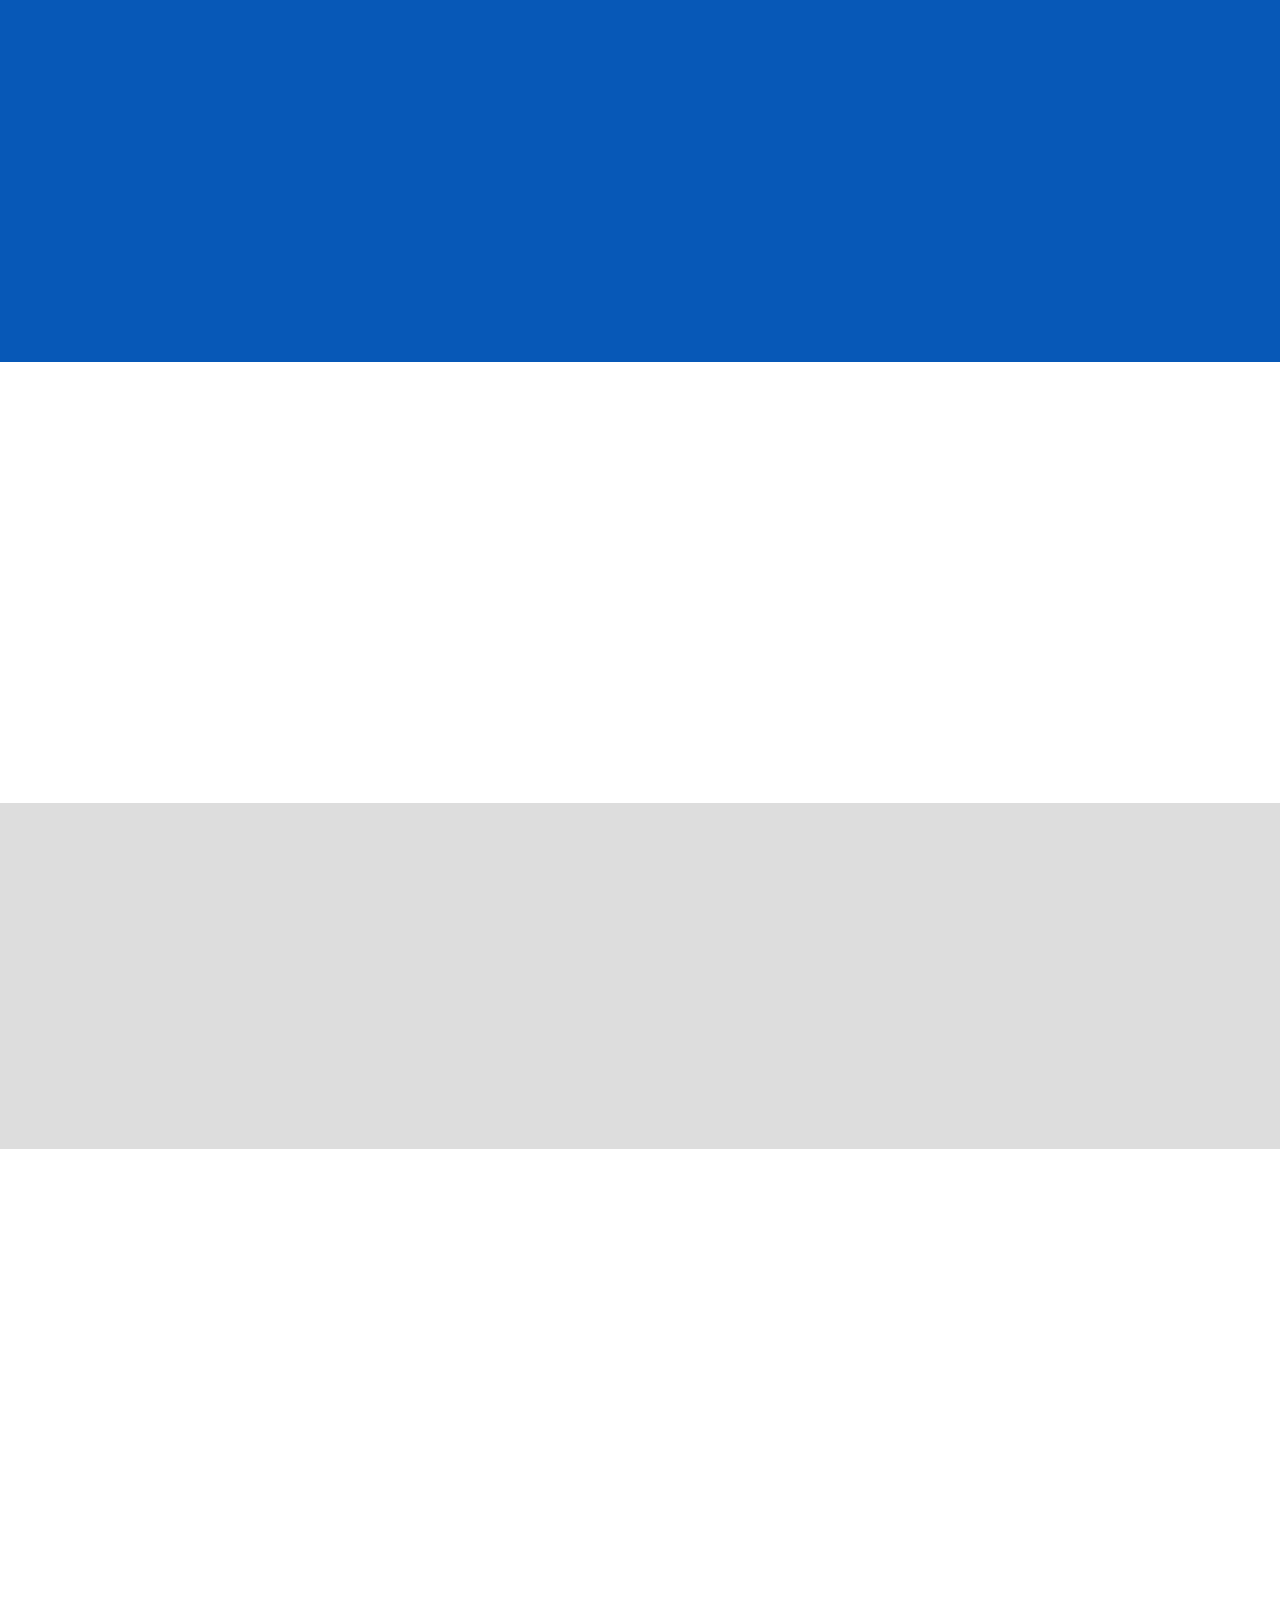
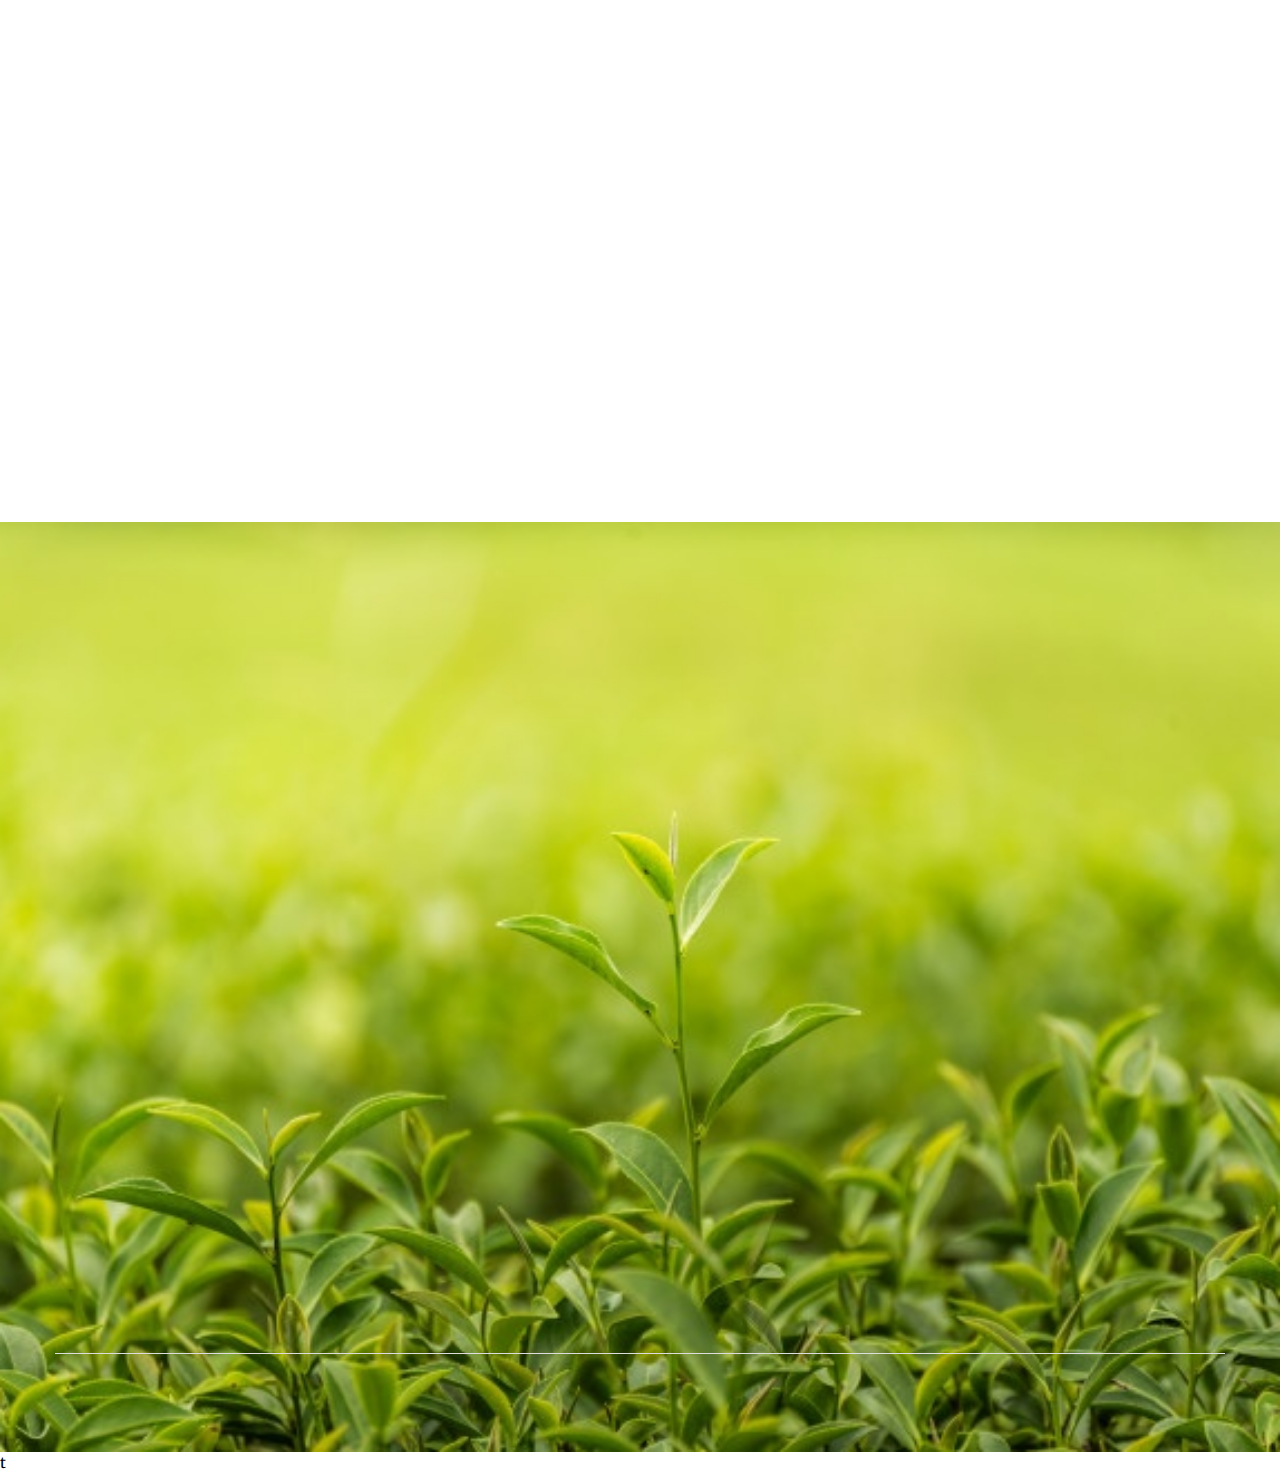
==== commit ac884887: "UP" ====
--- a/index.html
+++ b/index.html
@@ -44,11 +44,10 @@
 						   
 						  <ul class="nav navbar-nav navbar-right">
 							<li class="active"><a href="#home">HOME</a></li>
-							<li><a href="#features">ABOUT US</a></li>
-							<li><a href="#special">QUALITY</a></li>
-							<li><a href="#abouts">MEDIA</a></li>
-							<li><a href="#footer">BRANCHES</a></li>
-							<li><a href="#abouts">FRANCHISES</a></li>
+							<li><a href="#abouts">ABOUT US</a></li>
+							<li><a href="#Franchises">FRANCHISES</a></li>
+							<li><a href="#features">NEWS</a></li>
+							<li><a href="#menus">MENU</a></li>
 							<li><a href="#footer">CONTACT US</a></li>
 							
 						  </ul>
@@ -75,7 +74,7 @@
 					<div class="col-md-5 col-sm-5 col-md-offset-7 col-sm-offset-7">
 						<div class="single_banner_text wow zoomIn" data-wow-duration="1s">
 							
-							<p>"A sip from the world"</p>
+							<p>"Real Taste Of Tea"</p>
 							
 							<div class="separetor"></div>
 						</div>
@@ -103,7 +102,12 @@
 								<div class="separetor"></div>
 							</div>
 							
-							<p>Nori grape silver beet broccoli kombu beet greens fava bean potato quandong celery. Bunya nuts black-eyed pea prairie turnip leek lentil turnip greens parsnip.</p>
+							<p>Established in 2013, Vardhman Tea Trading Company is an entrepreneurial prodigy of a young and dynamic businessman, Vardhman Bamb. Commencing its operations from a 100 square feet room where the company sorted, mixed, packed and delivered handpicked tea powder; Vardhman Tea Trading Company today is an organically grown brand that offers indulgent tea experiences along with its unmatched blends.
+
+								Under its brand umbrella, the company hosts retail concepts ‘Chaei Ka Adda’ and ‘Chaha House’ in addition to its own product line.
+								
+								Chaei Ka Adda: Operating on the lines of an elite lounge that offers socializing opportunities for professionals and students alike, Chaei Ka Adda was launched in 2015 and has been a favorite hangout place ever since. The brand offers as many as 60 varieties in hot cuppa tea complemented with rejuvenating ambience for an ecstatic feel. Concocting premium blends from handpicked tea leaves, the brand also retails a variety tea ranging from Rs. 200/kg to Rs. 20,000/kg.</p>
+								
 							<div class="signature_img text-right">
 								<img src="images/signature.png" alt="" />
 							</div>
@@ -119,32 +123,93 @@
 			</div>
 		</div>
 	</section><!-- End of Abouts Section -->
-	
+	<section class="Franchises" id="Franchises">
+			<div class="head_title text-center">
+					<h2 class="Franchises-pad">FRANCHISES</h2>
+					<div class="separetor"></div>
+				</div>
+		<div class="contact_form_area">
+		
+			<form action="#" id="formid">
+				<div class="row">
+					<div class="col-sm-6 col-xs-6">
+						<div class="form-group">
+							<input type="text" class="form-control" name="name" placeholder="Interested State">
+						</div>
+					</div>
+
+					<div class="col-sm-6 col-xs-6">
+						<div class="form-group">
+							<input type="email" class="form-control" name="email" placeholder="Interested City">
+						</div>
+					</div>
+				</div>
+				<div class="row">
+					<div class="col-sm-6 col-xs-6">
+						<div class="form-group">
+							<input type="text" class="form-control" name="name" placeholder="Full Name">
+						</div>
+					</div>
+
+					<div class="col-sm-6 col-xs-6">
+						<div class="form-group">
+							<input type="email" class="form-control" name="email" placeholder="Mobile Number">
+						</div>
+					</div>
+				</div>
+				<div class="row">
+					<div class="col-sm-6 col-xs-6">
+						<div class="form-group">
+							<input type="text" class="form-control" name="name" placeholder="Email Address">
+						</div>
+					</div>
+
+					<div class="col-sm-6 col-xs-6">
+						<div class="form-group">
+							<input type="email" class="form-control" name="email" placeholder="Area Location">
+						</div>
+					</div>
+				</div>
+				
+			
+
+					<div class="form_btn_area text-center">
+						<a href="" class="btn">Submit Application</a>
+					</div>
+				</div>
+			</form>	
+		</div>
+		
+	</section>
 
 	
 	<section id="features" class="features sections">
+		<div class="head_title text-center">
+					<h2 class="Franchises-pad" style="color: aliceblue">Latest News</h2>
+					<div class="separetor"></div>
+				</div>
 		<div class="container">
 			<div class="row">
 				<div class="features_content text-center">
 					<div class="col-md-4">
 						<div class="sinle_features wow slideInUp" data-wow-duration="1s">
-							<img src="images/icon1.png" alt="" />
-							<h5>Turnip greens</h5>
-							<p>Lorem ipsum dolor sit amet, consectetur adipisc Pellentesque vel enim a elit viverra elementuma. Aliquam erat volutpat. </p>
+							<img src="3a06d-mafco-market.jpg" alt="" />
+							<h5>MAFCO Market, Mumbai</h5>
+							<p>Yogita Chavan (A Marathi Actress) and Vardhman Bamb (Director, Chaha House) presenting Certificate of Franchise Ownership to Nilam Jundre, Franchise Owner of Chaha House MAFCO Market, Vashi sector 18, on 19 April 2019.</p>
 						</div>
 					</div>
 					<div class="col-md-4">
 						<div class="sinle_features wow slideInUp" data-wow-duration="1.5s">
-							<img src="images/icon1.png" alt="" />
-							<h5>Turnip greens</h5>
-							<p>Lorem ipsum dolor sit amet, consectetur adipisc Pellentesque vel enim a elit viverra elementuma. Aliquam erat volutpat. </p>
+							<img src="e7149-grand_opening.jpg" alt="" />
+							<h5>Grand Opening Nigdi Branch</h5>
+							<p>Our special guest Sayali Patil, Inaugurating Chaha House - Nigdi Branch. We want to thank all, who tried hard to make it wonderful, successful event. </p>
 						</div>
 					</div>
 					<div class="col-md-4">
 						<div class="sinle_features wow slideInUp" data-wow-duration="2s">
-							<img src="images/icon1.png" alt="" />
-							<h5>Turnip greens</h5>
-							<p>Lorem ipsum dolor sit amet, consectetur adipisc Pellentesque vel enim a elit viverra elementuma. Aliquam erat volutpat. </p>
+							<img src="3a06d-mafco-market.jpg"  alt="" />
+							<h5>MAFCO Market, Mumbai</h5>
+							<p>Yogita Chavan (A Marathi Actress) and Vardhman Bamb (Director, Chaha House) presenting Certificate of Franchise Ownership to Nilam Jundre, Franchise Owner of Chaha House MAFCO Market, Vashi sector 18, on 19 April 2019. </p>
 						</div>
 					</div>
 				</div>
@@ -156,135 +221,135 @@
 		<div class="container">
 			<div class="row">
 				<div class="head_title text-center wow slideInLeft" data-wow-duration="1.5s">
-					<h2>This month specials</h2>
+					<h2>Our Products</h2>
 					<div class="separetor"></div>
 				</div>
 				<div class="main_special text-center wow slideInUp" data-wow-duration="3s">
 					
 					<div class="col-md-2 col-sm-3 col-xs-6 single_special">
 						<div class="single_special_img">
-							<img src="images/s1.png" alt="" />
-							<div class="single_special_overlay text-center">
-								<h3>Greens fava</h3>
-								<div class="overlay_separetor"></div>
-								<p>Lorem ipsum dolor sit Pellentesque vel enim a</p>
-								<p>17$</p>
-							</div>
-						</div>
-					</div>
-					<div class="col-md-2 col-sm-3 col-xs-6 single_special">
-						<div class="single_special_img">
-							<img src="images/p2.jpg" alt="" />
-							<div class="single_special_overlay text-center">
-								<h3>Greens fava</h3>
-								<div class="overlay_separetor"></div>
-								<p>Lorem ipsum dolor sit Pellentesque vel enim a</p>
-								<p>17$</p>
-							</div>							
-						</div>
-					</div>
-					<div class="col-md-2 col-sm-3 col-xs-6 single_special">
-						<div class="single_special_img">
-							<img src="images/p3.jpg" alt="" />
-							<div class="single_special_overlay text-center">
-								<h3>Greens fava</h3>
-								<div class="overlay_separetor"></div>
-								<p>Lorem ipsum dolor sit Pellentesque vel enim a</p>
-								<p>17$</p>
-							</div>							
-						</div>
-					</div>
-					<div class="col-md-2 col-sm-3 col-xs-6 single_special">
-						<div class="single_special_img">
-							<img src="images/p4.jpg" alt="" />
-							<div class="single_special_overlay text-center">
-								<h3>Greens fava</h3>
-								<div class="overlay_separetor"></div>
-								<p>Lorem ipsum dolor sit Pellentesque vel enim a</p>
-								<p>17$</p>
-							</div>							
-						</div>
-					</div>
-					<div class="col-md-2 col-sm-3 col-xs-6 single_special">
-						<div class="single_special_img">
-							<img src="images/p5.jpg" alt="" />
-							<div class="single_special_overlay text-center">
-								<h3>Greens fava</h3>
-								<div class="overlay_separetor"></div>
-								<p>Lorem ipsum dolor sit Pellentesque vel enim a</p>
-								<p>17$</p>
-							</div>							
-						</div>
-					</div>
-					<div class="col-md-2 col-sm-3 col-xs-6 single_special">
-						<div class="single_special_img">
-							<img src="images/p6.jpg" alt="" />
-							<div class="single_special_overlay text-center">
-								<h3>Greens fava</h3>
-								<div class="overlay_separetor"></div>
-								<p>Lorem ipsum dolor sit Pellentesque vel enim a</p>
-								<p>17$</p>
-							</div>							
-						</div>
-					</div>
-					<div class="col-md-2 col-sm-3 col-xs-6 single_special">
-						<div class="single_special_img">
-							<img src="images/p6.jpg" alt="" />
-							<div class="single_special_overlay text-center">
-								<h3>Greens fava</h3>
-								<div class="overlay_separetor"></div>
-								<p>Lorem ipsum dolor sit Pellentesque vel enim a</p>
-								<p>17$</p>
-							</div>							
-						</div>
-					</div>
-					<div class="col-md-2 col-sm-3 col-xs-6 single_special">
-						<div class="single_special_img">
-							<img src="images/p5.jpg" alt="" />
-							<div class="single_special_overlay text-center">
-								<h3>Greens fava</h3>
-								<div class="overlay_separetor"></div>
-								<p>Lorem ipsum dolor sit Pellentesque vel enim a</p>
-								<p>17$</p>
-							</div>							
-						</div>
-					</div>
-					<div class="col-md-2 col-sm-3 col-xs-6 single_special">
-						<div class="single_special_img">
-							<img src="images/p4.jpg" alt="" />
-							<div class="single_special_overlay text-center">
-								<h3>Greens fava</h3>
-								<div class="overlay_separetor"></div>
-								<p>Lorem ipsum dolor sit Pellentesque vel enim a</p>
-								<p>17$</p>
-							</div>							
-						</div>
-					</div>
-					<div class="col-md-2 col-sm-3 col-xs-6 single_special">
-						<div class="single_special_img">
-							<img src="images/p3.jpg" alt="" />
-							<div class="single_special_overlay text-center">
-								<h3>Greens fava</h3>
-								<div class="overlay_separetor"></div>
-								<p>Lorem ipsum dolor sit Pellentesque vel enim a</p>
-								<p>17$</p>
-							</div>							
-						</div>
-					</div>
-					<div class="col-md-2 col-sm-3 col-xs-6 single_special">
-						<div class="single_special_img">
-							<img src="images/p2.jpg" alt="" />
-							<div class="single_special_overlay text-center">
-								<h3>Greens fava</h3>
-								<div class="overlay_separetor"></div>
-								<p>Lorem ipsum dolor sit Pellentesque vel enim a</p>
-								<p>17$</p>
-							</div>							
-						</div>
-					</div>
-					<div class="col-md-2 col-sm-3 col-xs-6 single_special">
-						<div class="single_special_img">
-							<img src="images/s1.png" alt="" />
+							<img src="black-tea.jpg" alt="" />
+							<div class="single_special_overlay text-center">
+								<h3>Greens fava</h3>
+								<div class="overlay_separetor"></div>
+								<p>Lorem ipsum dolor sit Pellentesque vel enim a</p>
+								<p>17$</p>
+							</div>
+						</div>
+					</div>
+					<div class="col-md-2 col-sm-3 col-xs-6 single_special">
+						<div class="single_special_img">
+							<img src="black-tea.jpg" alt="" />
+							<div class="single_special_overlay text-center">
+								<h3>Greens fava</h3>
+								<div class="overlay_separetor"></div>
+								<p>Lorem ipsum dolor sit Pellentesque vel enim a</p>
+								<p>17$</p>
+							</div>							
+						</div>
+					</div>
+					<div class="col-md-2 col-sm-3 col-xs-6 single_special">
+						<div class="single_special_img">
+							<img src="black-tea.jpg" alt="" />
+							<div class="single_special_overlay text-center">
+								<h3>Greens fava</h3>
+								<div class="overlay_separetor"></div>
+								<p>Lorem ipsum dolor sit Pellentesque vel enim a</p>
+								<p>17$</p>
+							</div>							
+						</div>
+					</div>
+					<div class="col-md-2 col-sm-3 col-xs-6 single_special">
+						<div class="single_special_img">
+							<img src="black-tea.jpg" alt="" />
+							<div class="single_special_overlay text-center">
+								<h3>Greens fava</h3>
+								<div class="overlay_separetor"></div>
+								<p>Lorem ipsum dolor sit Pellentesque vel enim a</p>
+								<p>17$</p>
+							</div>							
+						</div>
+					</div>
+					<div class="col-md-2 col-sm-3 col-xs-6 single_special">
+						<div class="single_special_img">
+							<img src="black-tea.jpg" alt="" />
+							<div class="single_special_overlay text-center">
+								<h3>Greens fava</h3>
+								<div class="overlay_separetor"></div>
+								<p>Lorem ipsum dolor sit Pellentesque vel enim a</p>
+								<p>17$</p>
+							</div>							
+						</div>
+					</div>
+					<div class="col-md-2 col-sm-3 col-xs-6 single_special">
+						<div class="single_special_img">
+							<img src="black-tea.jpg" alt="" />
+							<div class="single_special_overlay text-center">
+								<h3>Greens fava</h3>
+								<div class="overlay_separetor"></div>
+								<p>Lorem ipsum dolor sit Pellentesque vel enim a</p>
+								<p>17$</p>
+							</div>							
+						</div>
+					</div>
+					<div class="col-md-2 col-sm-3 col-xs-6 single_special">
+						<div class="single_special_img">
+							<img src="black-tea.jpg" alt="" />
+							<div class="single_special_overlay text-center">
+								<h3>Greens fava</h3>
+								<div class="overlay_separetor"></div>
+								<p>Lorem ipsum dolor sit Pellentesque vel enim a</p>
+								<p>17$</p>
+							</div>							
+						</div>
+					</div>
+					<div class="col-md-2 col-sm-3 col-xs-6 single_special">
+						<div class="single_special_img">
+							<img src="black-tea.jpg" alt="" />
+							<div class="single_special_overlay text-center">
+								<h3>Greens fava</h3>
+								<div class="overlay_separetor"></div>
+								<p>Lorem ipsum dolor sit Pellentesque vel enim a</p>
+								<p>17$</p>
+							</div>							
+						</div>
+					</div>
+					<div class="col-md-2 col-sm-3 col-xs-6 single_special">
+						<div class="single_special_img">
+							<img src="black-tea.jpg" alt="" />
+							<div class="single_special_overlay text-center">
+								<h3>Greens fava</h3>
+								<div class="overlay_separetor"></div>
+								<p>Lorem ipsum dolor sit Pellentesque vel enim a</p>
+								<p>17$</p>
+							</div>							
+						</div>
+					</div>
+					<div class="col-md-2 col-sm-3 col-xs-6 single_special">
+						<div class="single_special_img">
+							<img src="black-tea.jpg" alt="" />
+							<div class="single_special_overlay text-center">
+								<h3>Greens fava</h3>
+								<div class="overlay_separetor"></div>
+								<p>Lorem ipsum dolor sit Pellentesque vel enim a</p>
+								<p>17$</p>
+							</div>							
+						</div>
+					</div>
+					<div class="col-md-2 col-sm-3 col-xs-6 single_special">
+						<div class="single_special_img">
+							<img src="black-tea.jpg" alt="" />
+							<div class="single_special_overlay text-center">
+								<h3>Greens fava</h3>
+								<div class="overlay_separetor"></div>
+								<p>Lorem ipsum dolor sit Pellentesque vel enim a</p>
+								<p>17$</p>
+							</div>							
+						</div>
+					</div>
+					<div class="col-md-2 col-sm-3 col-xs-6 single_special">
+						<div class="single_special_img">
+							<img src="black-tea.jpg" alt="" />
 							<div class="single_special_overlay text-center">
 								<h3>Greens fava</h3>
 								<div class="overlay_separetor"></div>
@@ -308,20 +373,20 @@
 					<div class="col-md-6 col-sm-6 col-xs-12">
 						<div class="single_abouts wow slideInLeft" data-wow-duration="2s">
 							<div class="head_title text-center">
-								<h2>About us</h2>
+								<h2>Happy Customers</h2>
 								<div class="separetor"></div>
 							</div>
 							
-							<p>Nori grape silver beet broccoli kombu beet greens fava bean potato quandong celery. Bunya nuts black-eyed pea prairie turnip leek lentil turnip greens parsnip.</p>
+							<p>Customers testimonials slide show</p>
 							<div class="signature_img text-right">
-								<img src="images/signature.png" alt="" />
+								
 							</div>
 						</div>
 					</div>
 					
 					<div class="col-md-6 col-sm-6 col-xs-12">
 						<div class="single_abouts wow slideInRight" data-wow-duration="2s">
-							<img src="images/abimg.png" alt="" />
+							<img src="youtube.jpg" alt="" />
 						</div>
 					</div>
 				</div>
@@ -334,17 +399,12 @@
 			<div class="row">
 				<div class="main_menus">
 					<div class="head_title text-center wow slideInDown" data-wow-duration="2s">
-						<h2>Menu</h2>
+						<h2>Our Menu</h2>
 						<div class="separetor"></div>
 					</div>
 					
 					<div class="menus_top_menu text-center wow slideInDown" data-wow-duration="1.5s">
-						<ul>
-							<li class="active"><a href="">Starters</a></li>
-							<li><a href="">Main Dishes</a></li>
-							<li><a href="">Desserts</a></li>
-							<li><a href="">Drinks</a></li>
-						</ul>
+						
 					</div>
 					
 					<div class="col-md-6 col-sm-6 col-xs-12">
@@ -396,21 +456,24 @@
 							<div class="separetor"></div>
 						</div>
 						
-						<div class="main_contact_content@@@@@">
+						<div class="main_contact_content">
 							<div class="row">
 								<div class="col-sm-6">
 									<div class="single_contact text-left">
-										<h5>Veggie </h5>
-										<span>3428 Magnolia Avenue</span> 
-										<span>Hackettstown, NJ 07840</span>
+										<h5>Kettly </h5>
+										<span>	Bus Stop, Shop No. 9, BG Corner, behind Nigdi</span> 
+										<span> near Madhukar Pawale Bridge, Sector Number 21</span>
+										<span>Nigdi Gaothan, Nigdi,</span>
+										<span>Pune, Maharashtra 411044</span>
+								
 									</div>
 								</div>
 								
 								<div class="col-sm-6">
 									<div class="single_contact text-left">
-										<h5>Reservations</h5>
-										<span>reservations@vegggie.com</span> 
-										<span>+48 202-555-0114</span>
+										<h5>Need Help</h5>
+										<span>contact@chahahouse.com</span> 
+										<span>+91 91122 30606</span>
 									</div>
 								</div>
 							</div>
@@ -507,4 +570,4 @@
 	<script type="text/javascript" src="js/wow/wow.min.js"></script>
 t
 </body>
-</html>+</html>
